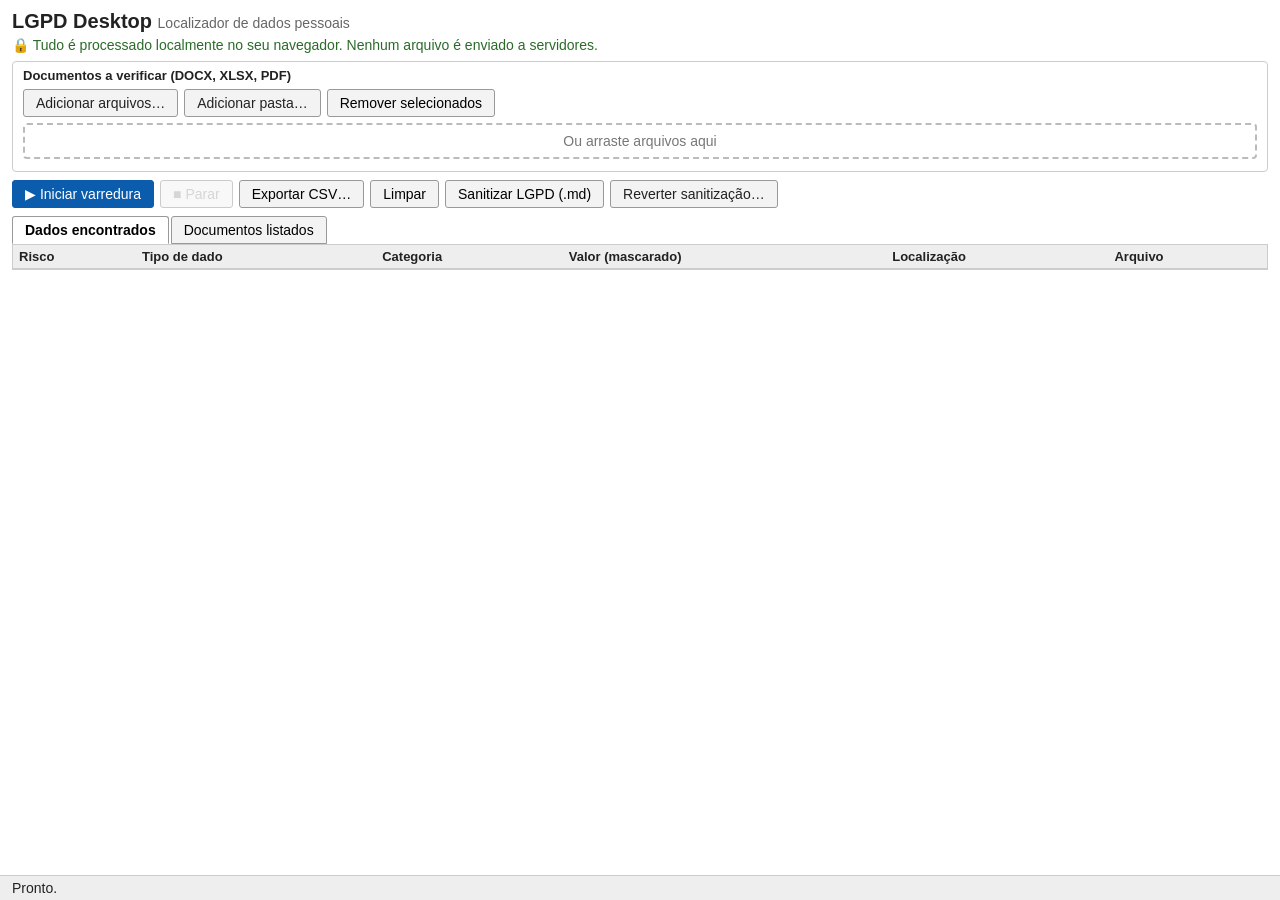
==== index.html @ 056de9a8 "Adiciona index.html na raiz para GitHub Pages Co-authored-by: Copilot App <223556219+Copilot@users.n" ====
<!DOCTYPE html>
<html lang="pt-BR">
<head>
<meta charset="utf-8">
<meta name="viewport" content="width=device-width, initial-scale=1">
<meta http-equiv="refresh" content="0; url=web/">
<link rel="canonical" href="web/">
<title>LGPD Desktop - Localizador de dados pessoais</title>
</head>
<body>
<p>Redirecionando para a <a href="web/">versão web</a>…</p>
<script>location.replace("web/" + location.search + location.hash);</script>
</body>
</html>
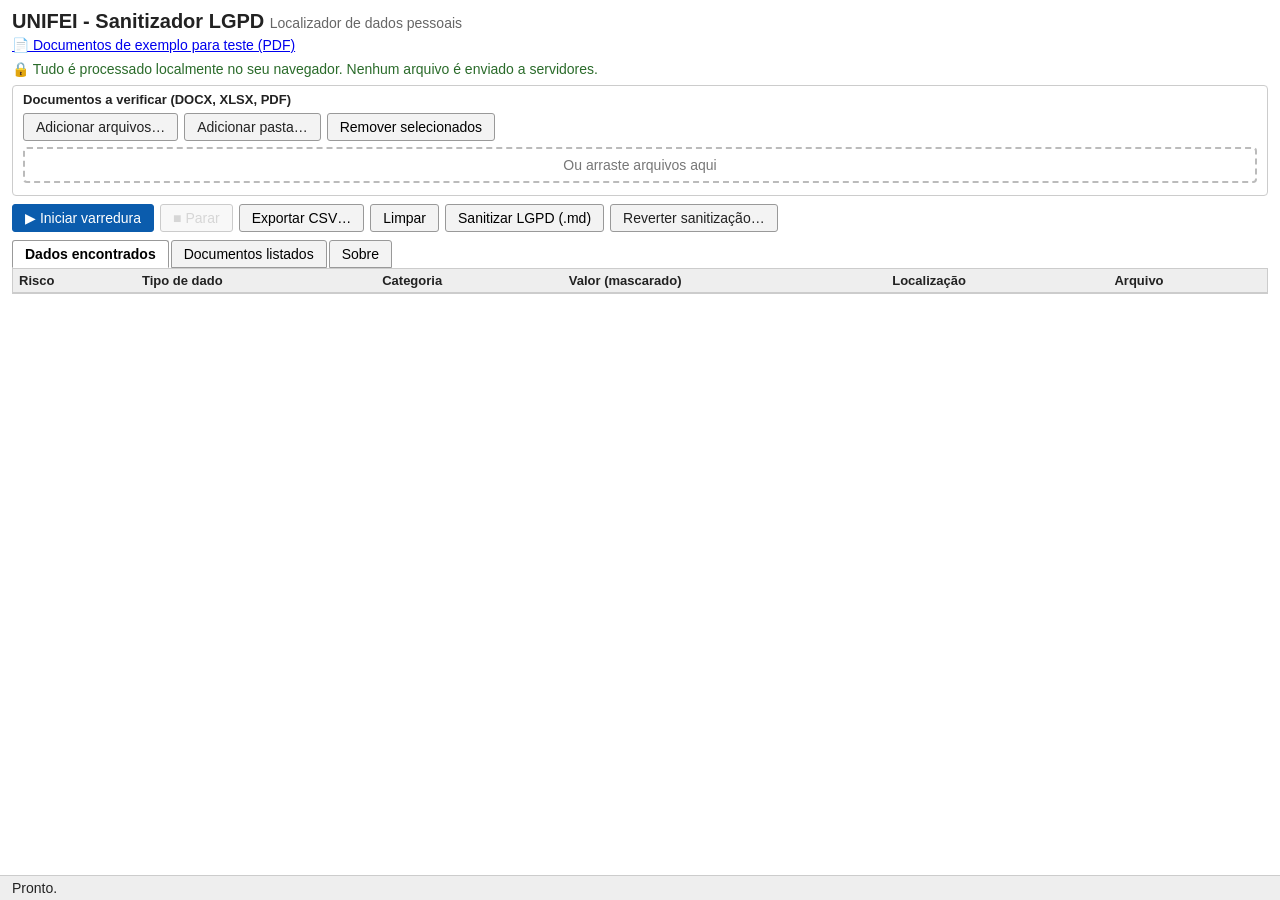
==== commit f93d0f94: "Renomeia para UNIFEI - Sanitizador LGPD, aba Sobre e pagina de exemplos Co-authored-by: Copilot App " ====
--- a/index.html
+++ b/index.html
@@ -5,7 +5,7 @@
 <meta name="viewport" content="width=device-width, initial-scale=1">
 <meta http-equiv="refresh" content="0; url=web/">
 <link rel="canonical" href="web/">
-<title>LGPD Desktop - Localizador de dados pessoais</title>
+<title>UNIFEI - Sanitizador LGPD</title>
 </head>
 <body>
 <p>Redirecionando para a <a href="web/">versão web</a>…</p>
